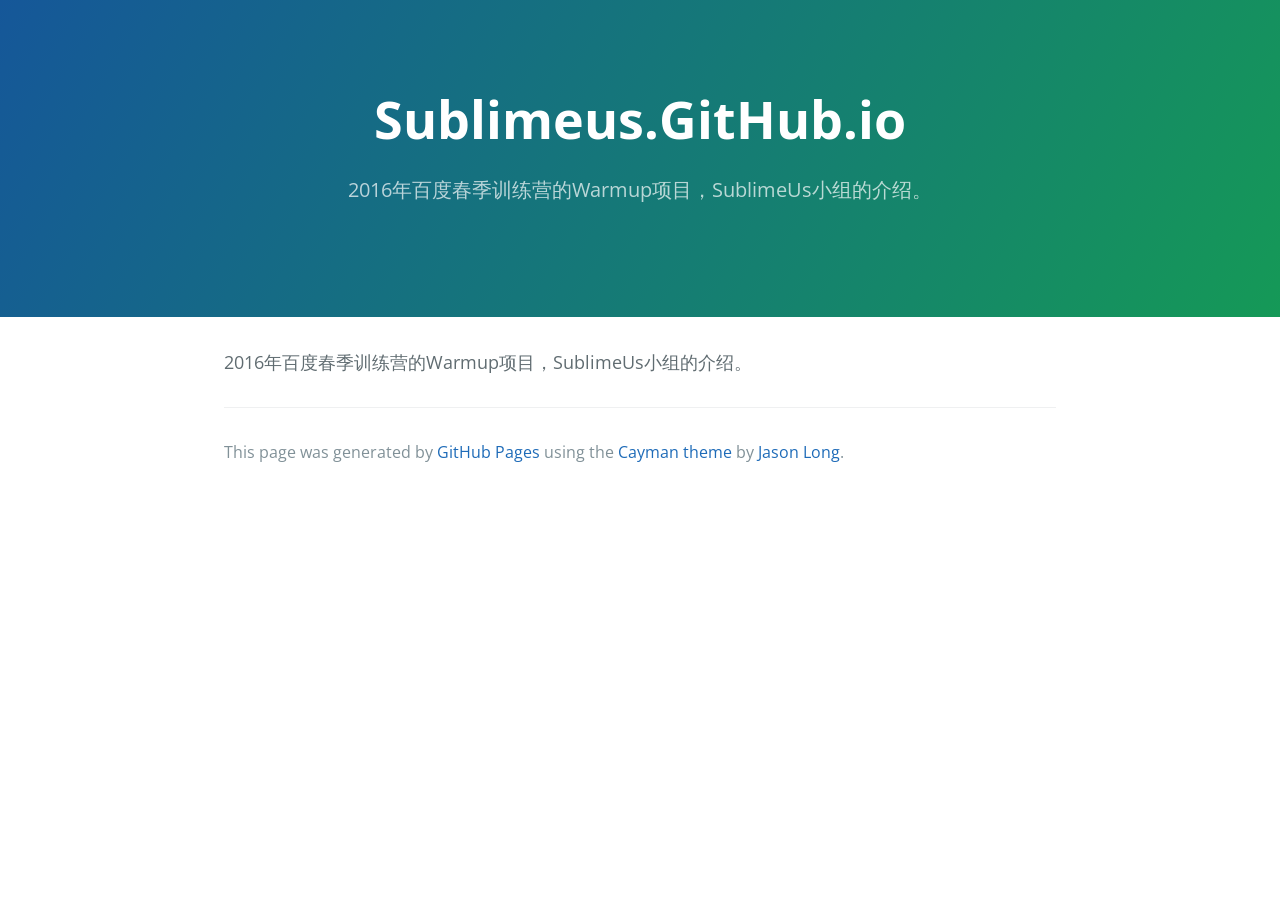
==== index.html @ e6c96c95 "Replace master branch with page content via GitHub" ====
<!DOCTYPE html>
<html lang="en-us">
  <head>
    <meta charset="UTF-8">
    <title>Sublimeus.GitHub.io by SublimeUs</title>
    <meta name="viewport" content="width=device-width, initial-scale=1">
    <link rel="stylesheet" type="text/css" href="stylesheets/normalize.css" media="screen">
    <link href='https://fonts.googleapis.com/css?family=Open+Sans:400,700' rel='stylesheet' type='text/css'>
    <link rel="stylesheet" type="text/css" href="stylesheets/stylesheet.css" media="screen">
    <link rel="stylesheet" type="text/css" href="stylesheets/github-light.css" media="screen">
  </head>
  <body>
    <section class="page-header">
      <h1 class="project-name">Sublimeus.GitHub.io</h1>
      <h2 class="project-tagline">2016年百度春季训练营的Warmup项目，SublimeUs小组的介绍。</h2>
    </section>

    <section class="main-content">
      <p>2016年百度春季训练营的Warmup项目，SublimeUs小组的介绍。</p>

      <footer class="site-footer">

        <span class="site-footer-credits">This page was generated by <a href="https://pages.github.com">GitHub Pages</a> using the <a href="https://github.com/jasonlong/cayman-theme">Cayman theme</a> by <a href="https://twitter.com/jasonlong">Jason Long</a>.</span>
      </footer>

    </section>

  
  </body>
</html>
---- stylesheets/stylesheet.css ----
* {
  box-sizing: border-box; }

body {
  padding: 0;
  margin: 0;
  font-family: "Open Sans", "Helvetica Neue", Helvetica, Arial, sans-serif;
  font-size: 16px;
  line-height: 1.5;
  color: #606c71; }

a {
  color: #1e6bb8;
  text-decoration: none; }
  a:hover {
    text-decoration: underline; }

.btn {
  display: inline-block;
  margin-bottom: 1rem;
  color: rgba(255, 255, 255, 0.7);
  background-color: rgba(255, 255, 255, 0.08);
  border-color: rgba(255, 255, 255, 0.2);
  border-style: solid;
  border-width: 1px;
  border-radius: 0.3rem;
  transition: color 0.2s, background-color 0.2s, border-color 0.2s; }
  .btn + .btn {
    margin-left: 1rem; }

.btn:hover {
  color: rgba(255, 255, 255, 0.8);
  text-decoration: none;
  background-color: rgba(255, 255, 255, 0.2);
  border-color: rgba(255, 255, 255, 0.3); }

@media screen and (min-width: 64em) {
  .btn {
    padding: 0.75rem 1rem; } }

@media screen and (min-width: 42em) and (max-width: 64em) {
  .btn {
    padding: 0.6rem 0.9rem;
    font-size: 0.9rem; } }

@media screen and (max-width: 42em) {
  .btn {
    display: block;
    width: 100%;
    padding: 0.75rem;
    font-size: 0.9rem; }
    .btn + .btn {
      margin-top: 1rem;
      margin-left: 0; } }

.page-header {
  color: #fff;
  text-align: center;
  background-color: #159957;
  background-image: linear-gradient(120deg, #155799, #159957); }

@media screen and (min-width: 64em) {
  .page-header {
    padding: 5rem 6rem; } }

@media screen and (min-width: 42em) and (max-width: 64em) {
  .page-header {
    padding: 3rem 4rem; } }

@media screen and (max-width: 42em) {
  .page-header {
    padding: 2rem 1rem; } }

.project-name {
  margin-top: 0;
  margin-bottom: 0.1rem; }

@media screen and (min-width: 64em) {
  .project-name {
    font-size: 3.25rem; } }

@media screen and (min-width: 42em) and (max-width: 64em) {
  .project-name {
    font-size: 2.25rem; } }

@media screen and (max-width: 42em) {
  .project-name {
    font-size: 1.75rem; } }

.project-tagline {
  margin-bottom: 2rem;
  font-weight: normal;
  opacity: 0.7; }

@media screen and (min-width: 64em) {
  .project-tagline {
    font-size: 1.25rem; } }

@media screen and (min-width: 42em) and (max-width: 64em) {
  .project-tagline {
    font-size: 1.15rem; } }

@media screen and (max-width: 42em) {
  .project-tagline {
    font-size: 1rem; } }

.main-content :first-child {
  margin-top: 0; }
.main-content img {
  max-width: 100%; }
.main-content h1, .main-content h2, .main-content h3, .main-content h4, .main-content h5, .main-content h6 {
  margin-top: 2rem;
  margin-bottom: 1rem;
  font-weight: normal;
  color: #159957; }
.main-content p {
  margin-bottom: 1em; }
.main-content code {
  padding: 2px 4px;
  font-family: Consolas, "Liberation Mono", Menlo, Courier, monospace;
  font-size: 0.9rem;
  color: #383e41;
  background-color: #f3f6fa;
  border-radius: 0.3rem; }
.main-content pre {
  padding: 0.8rem;
  margin-top: 0;
  margin-bottom: 1rem;
  font: 1rem Consolas, "Liberation Mono", Menlo, Courier, monospace;
  color: #567482;
  word-wrap: normal;
  background-color: #f3f6fa;
  border: solid 1px #dce6f0;
  border-radius: 0.3rem; }
  .main-content pre > code {
    padding: 0;
    margin: 0;
    font-size: 0.9rem;
    color: #567482;
    word-break: normal;
    white-space: pre;
    background: transparent;
    border: 0; }
.main-content .highlight {
  margin-bottom: 1rem; }
  .main-content .highlight pre {
    margin-bottom: 0;
    word-break: normal; }
.main-content .highlight pre, .main-content pre {
  padding: 0.8rem;
  overflow: auto;
  font-size: 0.9rem;
  line-height: 1.45;
  border-radius: 0.3rem; }
.main-content pre code, .main-content pre tt {
  display: inline;
  max-width: initial;
  padding: 0;
  margin: 0;
  overflow: initial;
  line-height: inherit;
  word-wrap: normal;
  background-color: transparent;
  border: 0; }
  .main-content pre code:before, .main-content pre code:after, .main-content pre tt:before, .main-content pre tt:after {
    content: normal; }
.main-content ul, .main-content ol {
  margin-top: 0; }
.main-content blockquote {
  padding: 0 1rem;
  margin-left: 0;
  color: #819198;
  border-left: 0.3rem solid #dce6f0; }
  .main-content blockquote > :first-child {
    margin-top: 0; }
  .main-content blockquote > :last-child {
    margin-bottom: 0; }
.main-content table {
  display: block;
  width: 100%;
  overflow: auto;
  word-break: normal;
  word-break: keep-all; }
  .main-content table th {
    font-weight: bold; }
  .main-content table th, .main-content table td {
    padding: 0.5rem 1rem;
    border: 1px solid #e9ebec; }
.main-content dl {
  padding: 0; }
  .main-content dl dt {
    padding: 0;
    margin-top: 1rem;
    font-size: 1rem;
    font-weight: bold; }
  .main-content dl dd {
    padding: 0;
    margin-bottom: 1rem; }
.main-content hr {
  height: 2px;
  padding: 0;
  margin: 1rem 0;
  background-color: #eff0f1;
  border: 0; }

@media screen and (min-width: 64em) {
  .main-content {
    max-width: 64rem;
    padding: 2rem 6rem;
    margin: 0 auto;
    font-size: 1.1rem; } }

@media screen and (min-width: 42em) and (max-width: 64em) {
  .main-content {
    padding: 2rem 4rem;
    font-size: 1.1rem; } }

@media screen and (max-width: 42em) {
  .main-content {
    padding: 2rem 1rem;
    font-size: 1rem; } }

.site-footer {
  padding-top: 2rem;
  margin-top: 2rem;
  border-top: solid 1px #eff0f1; }

.site-footer-owner {
  display: block;
  font-weight: bold; }

.site-footer-credits {
  color: #819198; }

@media screen and (min-width: 64em) {
  .site-footer {
    font-size: 1rem; } }

@media screen and (min-width: 42em) and (max-width: 64em) {
  .site-footer {
    font-size: 1rem; } }

@media screen and (max-width: 42em) {
  .site-footer {
    font-size: 0.9rem; } }
---- stylesheets/github-light.css ----
/*
   Copyright 2014 GitHub Inc.

   Licensed under the Apache License, Version 2.0 (the "License");
   you may not use this file except in compliance with the License.
   You may obtain a copy of the License at

       http://www.apache.org/licenses/LICENSE-2.0

   Unless required by applicable law or agreed to in writing, software
   distributed under the License is distributed on an "AS IS" BASIS,
   WITHOUT WARRANTIES OR CONDITIONS OF ANY KIND, either express or implied.
   See the License for the specific language governing permissions and
   limitations under the License.

*/

.pl-c /* comment */ {
  color: #969896;
}

.pl-c1      /* constant, markup.raw, meta.diff.header, meta.module-reference, meta.property-name, support, support.constant, support.variable, variable.other.constant */,
.pl-s .pl-v /* string variable */ {
  color: #0086b3;
}

.pl-e  /* entity */,
.pl-en /* entity.name */ {
  color: #795da3;
}

.pl-s .pl-s1 /* string source */,
.pl-smi      /* storage.modifier.import, storage.modifier.package, storage.type.java, variable.other, variable.parameter.function */ {
  color: #333;
}

.pl-ent /* entity.name.tag */ {
  color: #63a35c;
}

.pl-k /* keyword, storage, storage.type */ {
  color: #a71d5d;
}

.pl-pds              /* punctuation.definition.string, string.regexp.character-class */,
.pl-s                /* string */,
.pl-s .pl-pse .pl-s1 /* string punctuation.section.embedded source */,
.pl-sr               /* string.regexp */,
.pl-sr .pl-cce       /* string.regexp constant.character.escape */,
.pl-sr .pl-sra       /* string.regexp string.regexp.arbitrary-repitition */,
.pl-sr .pl-sre       /* string.regexp source.ruby.embedded */ {
  color: #183691;
}

.pl-v /* variable */ {
  color: #ed6a43;
}

.pl-id /* invalid.deprecated */ {
  color: #b52a1d;
}

.pl-ii /* invalid.illegal */ {
  background-color: #b52a1d;
  color: #f8f8f8;
}

.pl-sr .pl-cce /* string.regexp constant.character.escape */ {
  color: #63a35c;
  font-weight: bold;
}

.pl-ml /* markup.list */ {
  color: #693a17;
}

.pl-mh        /* markup.heading */,
.pl-mh .pl-en /* markup.heading entity.name */,
.pl-ms        /* meta.separator */ {
  color: #1d3e81;
  font-weight: bold;
}

.pl-mq /* markup.quote */ {
  color: #008080;
}

.pl-mi /* markup.italic */ {
  color: #333;
  font-style: italic;
}

.pl-mb /* markup.bold */ {
  color: #333;
  font-weight: bold;
}

.pl-md /* markup.deleted, meta.diff.header.from-file */ {
  background-color: #ffecec;
  color: #bd2c00;
}

.pl-mi1 /* markup.inserted, meta.diff.header.to-file */ {
  background-color: #eaffea;
  color: #55a532;
}

.pl-mdr /* meta.diff.range */ {
  color: #795da3;
  font-weight: bold;
}

.pl-mo /* meta.output */ {
  color: #1d3e81;
}
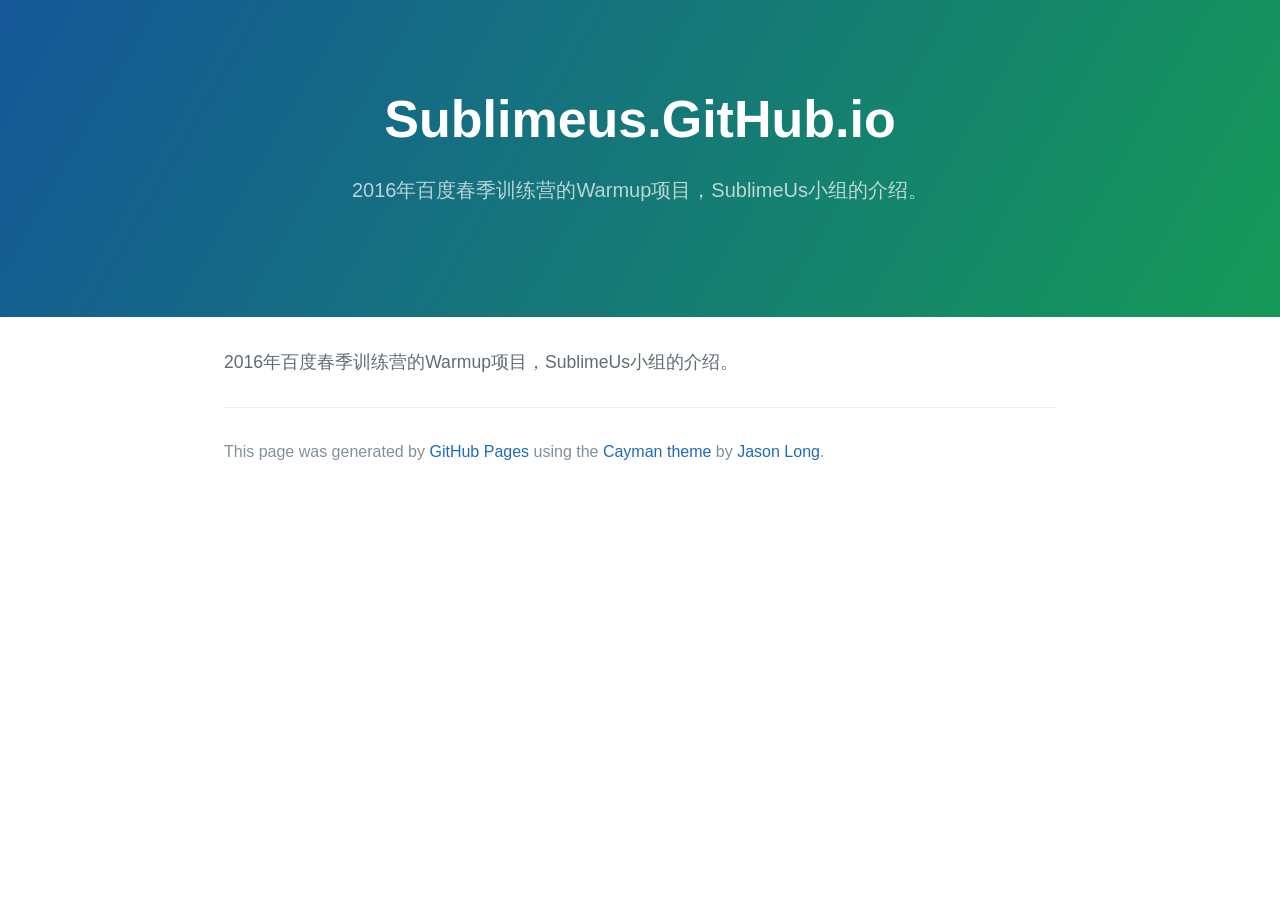
==== commit ca5ebdf6: "test" ====
--- a/index.html
+++ b/index.html
@@ -1,11 +1,11 @@
 <!DOCTYPE html>
-<html lang="en-us">
+<html lang="zh-CN">
   <head>
     <meta charset="UTF-8">
     <title>Sublimeus.GitHub.io by SublimeUs</title>
     <meta name="viewport" content="width=device-width, initial-scale=1">
     <link rel="stylesheet" type="text/css" href="stylesheets/normalize.css" media="screen">
-    <link href='https://fonts.googleapis.com/css?family=Open+Sans:400,700' rel='stylesheet' type='text/css'>
+    <!-- <link href='https://fonts.googleapis.com/css?family=Open+Sans:400,700' rel='stylesheet' type='text/css'> Great wall-->
     <link rel="stylesheet" type="text/css" href="stylesheets/stylesheet.css" media="screen">
     <link rel="stylesheet" type="text/css" href="stylesheets/github-light.css" media="screen">
   </head>
